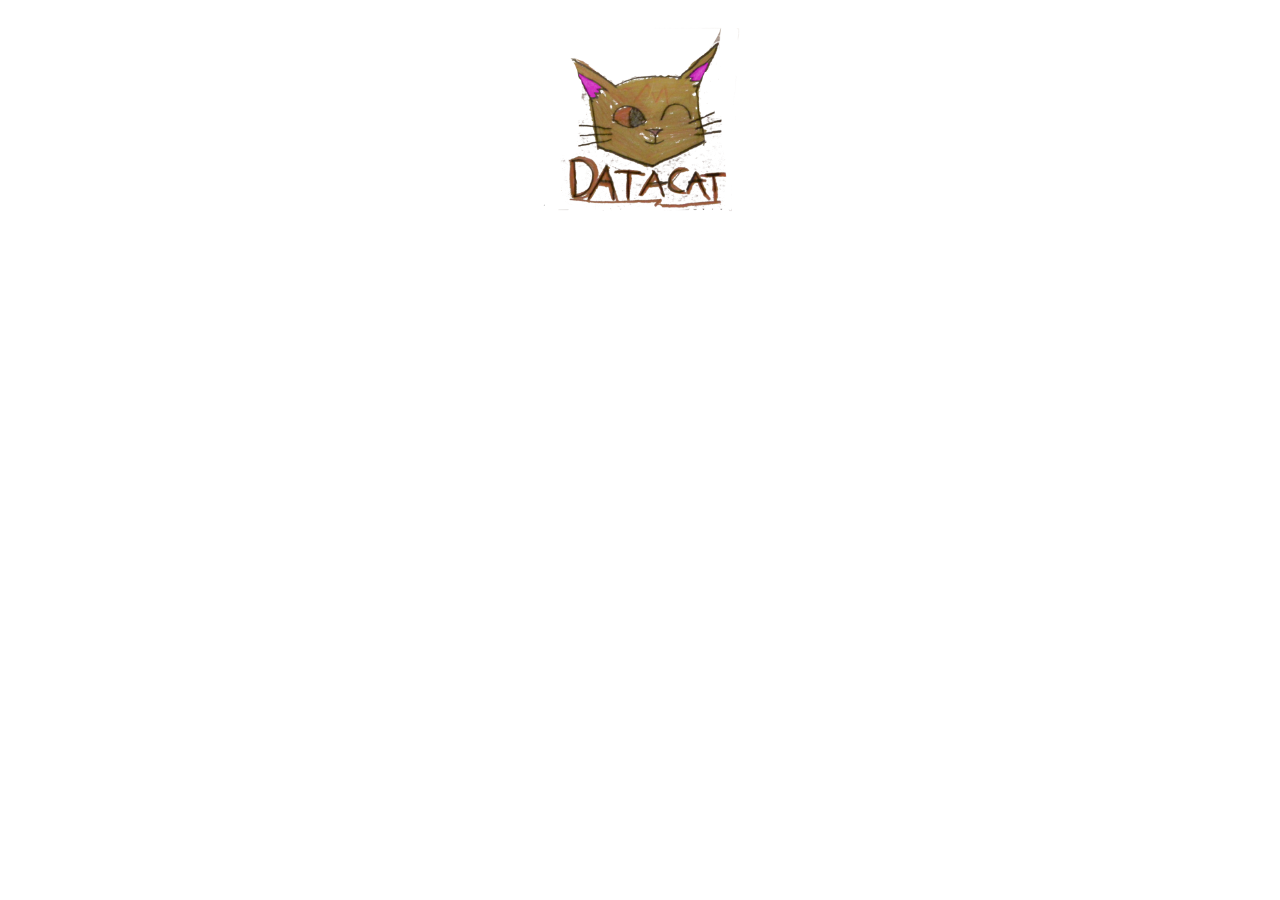
==== indexreal.html @ 69ac272c "Update and rename index.html to indexreal.html" ====
<!DOCTYPE html>
<head>
    <title>Data cat login</title>
    <link rel="stylesheet" href="style2.css">
</head>
<body>
    <img width="300px" src="Dclogo.png">


        
    
</body>
		</html>
---- style2.css ----
body{
    display: flex;
    flex-direction: column;
    align-items: center;
    background-color:white;
}
button{
color:black;
border-style:solid;
border:10px;
border-radius:10px;
background-color:limegreen;
font-size:2rem;
font-family:sans-serif;
width:200px;
align-items:center;
margin:10px;
}
h1{
color:black;
font-family:sans-serif;
  }
h2{
color:black;
font-family:sans-serif;



}
#rega{
background-color:lawngreen;
}
#spen{
background-color:#F3A000;
}
#oliv{
background-color:yellow:
}
#calv{
background-color:pink;
}
#siri{
background-color:purple;
}
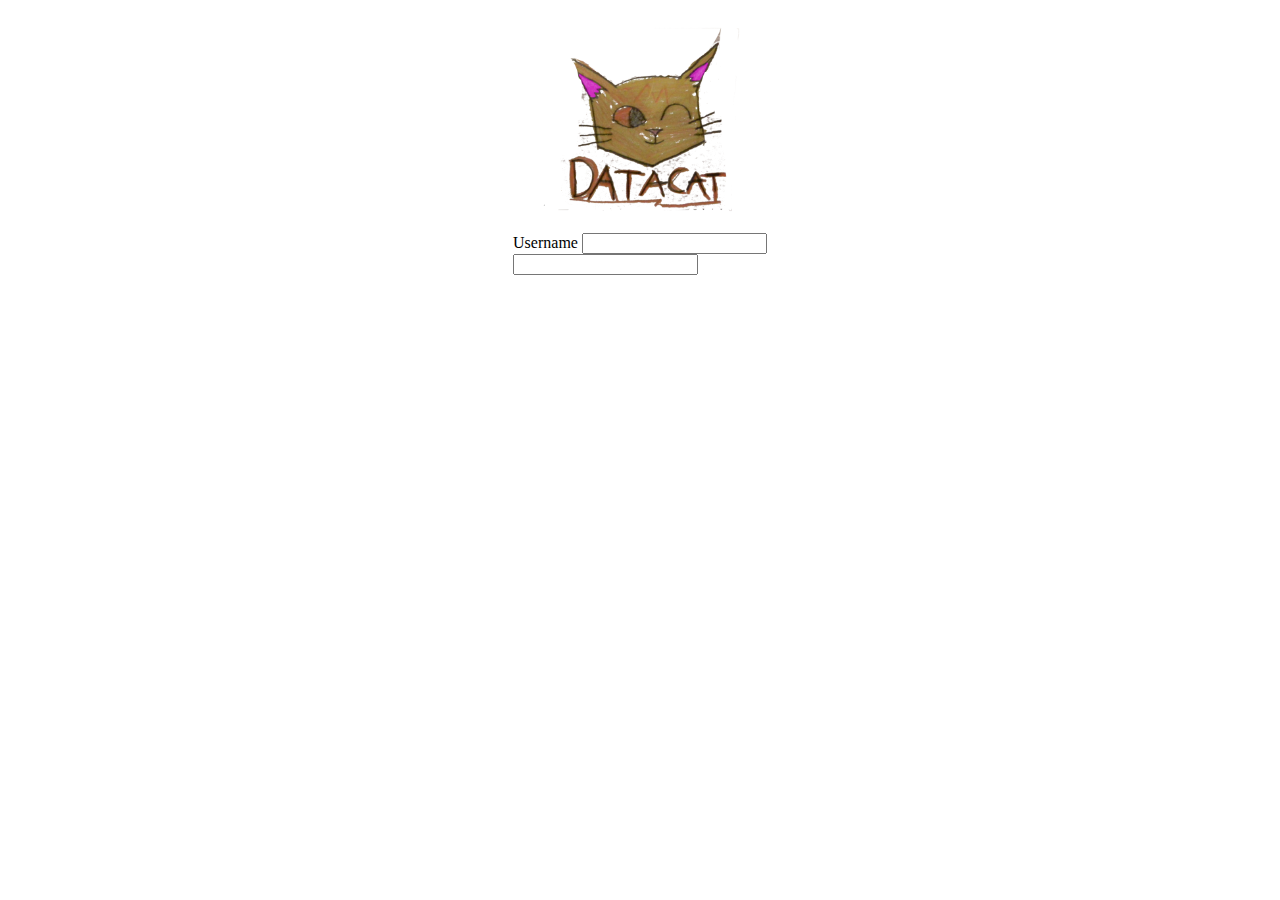
==== commit 99c8b2f6: "Update indexreal.html" ====
--- a/indexreal.html
+++ b/indexreal.html
@@ -6,7 +6,15 @@
 <body>
     <img width="300px" src="Dclogo.png">
 
-
+<form>
+<label for="username">Username</label>
+<input id="username" type="text">
+	<br>
+	<label for="password"></label>
+	<input id="password" type=password">
+	
+	
+</form>
         
     
 </body>
